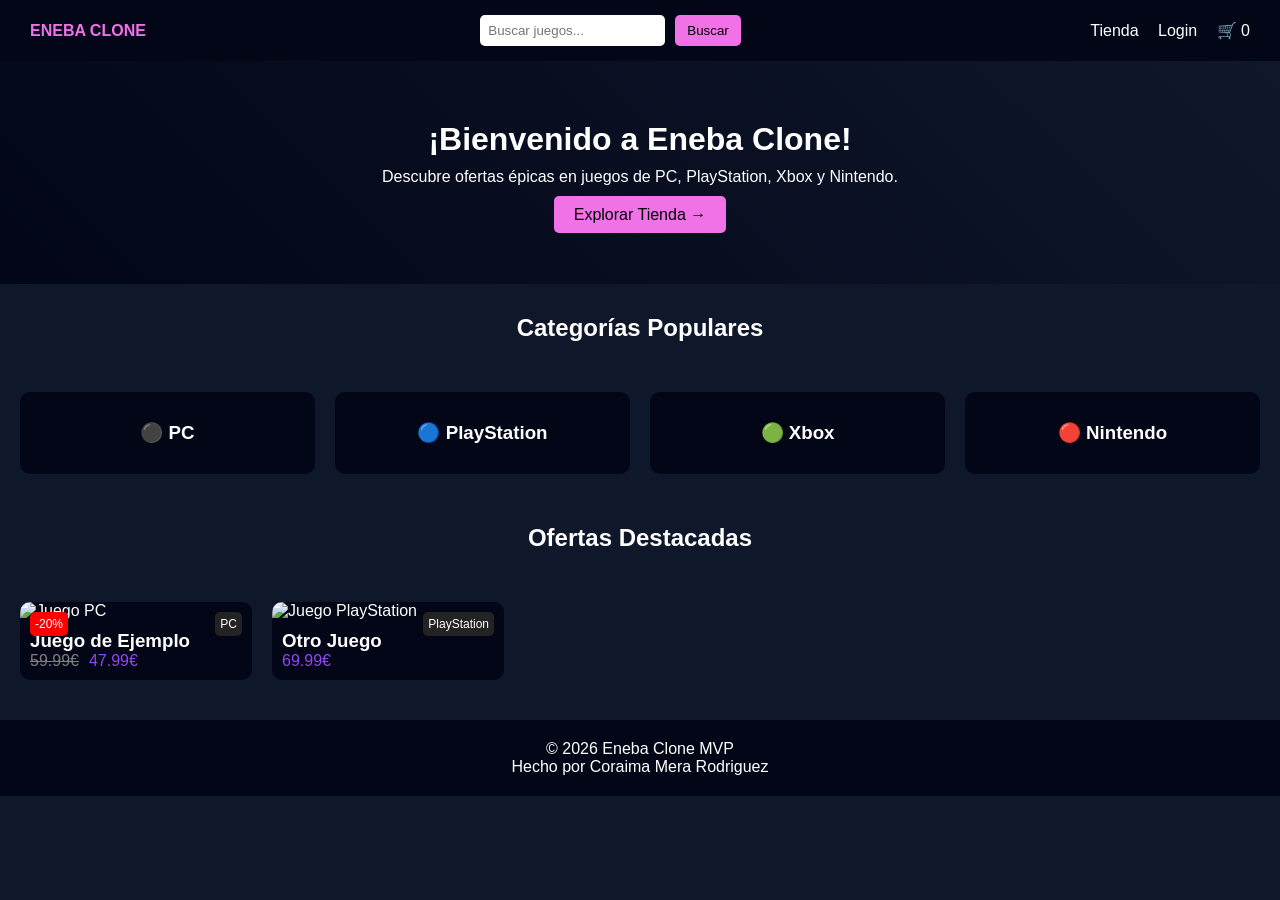
==== html/index.html @ c8176a5b "23/03/2026" ====
<!doctype html>
<html lang="es">
  <head>
    <meta charset="UTF-8" />
    <meta name="viewport" content="width=device-width, initial-scale=1.0" />
    <title>Eneba Clone - Ofertas Épicas en Juegos</title>
    <link rel="stylesheet" href="styles.css" />
  </head>

  <body>
    <!-- HEADER -->
    <header>
      <a href="index.html" class="logo">ENEBA CLONE</a>

      <div class="search-bar">
        <input type="text" placeholder="Buscar juegos..." />
        <button type="button">Buscar</button>
      </div>

      <nav class="nav-links">
        <a href="store.html">Tienda</a>
        <a href="#">Login</a>
        <a href="#" class="cart-icon"> 🛒 <span class="cart-count">0</span> </a>
      </nav>
    </header>

    <!-- MAIN -->
    <main>
      <!-- HERO -->
      <section class="hero">
        <h1 class="hero-title">¡Bienvenido a Eneba Clone!</h1>
        <p class="hero-subtitle">
          Descubre ofertas épicas en juegos de PC, PlayStation, Xbox y Nintendo.
        </p>
        <a href="store.html" class="btn-primary">Explorar Tienda →</a>
      </section>

      <!-- CATEGORÍAS -->
      <section class="categories">
        <h2 class="page-title">Categorías Populares</h2>

        <div class="categories-grid">
          <article
            class="category-card"
            onclick="window.location.href = 'store.html?platform=PC'"
          >
            <h3>⚫ PC</h3>
          </article>

          <article
            class="category-card"
            onclick="window.location.href = 'store.html?platform=PS'"
          >
            <h3>🔵 PlayStation</h3>
          </article>

          <article
            class="category-card"
            onclick="window.location.href = 'store.html?platform=Xbox'"
          >
            <h3>🟢 Xbox</h3>
          </article>

          <article
            class="category-card"
            onclick="window.location.href = 'store.html?platform=Nintendo'"
          >
            <h3>🔴 Nintendo</h3>
          </article>
        </div>
      </section>

      <!-- OFERTAS -->
      <section>
        <h2 class="page-title">Ofertas Destacadas</h2>

        <div class="products-grid">
          <article class="product-card">
            <span class="discount-badge">-20%</span>
            <span class="platform-badge">PC</span>

            <img src="https://placehold.co/400x500" alt="Juego PC" />

            <div class="product-info">
              <h3>Juego de Ejemplo</h3>
              <div class="price">
                <span class="old">59.99€</span>
                <span class="new">47.99€</span>
              </div>
            </div>
          </article>

          <article class="product-card">
            <span class="platform-badge">PlayStation</span>

            <img src="https://placehold.co/400x500" alt="Juego PlayStation" />

            <div class="product-info">
              <h3>Otro Juego</h3>
              <div class="price">
                <span class="new">69.99€</span>
              </div>
            </div>
          </article>
        </div>
      </section>
    </main>

    <!-- FOOTER -->
    <footer>
      <p>&copy; 2026 Eneba Clone MVP</p>
      <p>Hecho por Coraima Mera Rodriguez</p>
    </footer>
  </body>
</html>
---- html/styles.css ----
/* RESET */
* {
  margin: 0;
  padding: 0;
  box-sizing: border-box;
  font-family: Arial, sans-serif;
}

body {
  background: #0f172a;
  color: white;
}

/* HEADER */
header {
  display: flex;
  justify-content: space-between;
  align-items: center;
  padding: 15px 30px;
  background: #020617;
}

.logo {
  color: #f171e7;
  text-decoration: none;
  font-weight: bold;
}

.search-bar {
  display: flex;
  gap: 10px;
}

.search-bar input {
  padding: 8px;
  border-radius: 5px;
  border: none;
}

.search-bar button {
  background: #f171e7;
  border: none;
  padding: 8px 12px;
  cursor: pointer;
  border-radius: 5px;
}

.nav-links a {
  margin-left: 15px;
  color: white;
  text-decoration: none;
}

/* HERO */
.hero {
  text-align: center;
  padding: 60px 20px;
  background: linear-gradient(45deg, #020617, #0f172a);
}

.hero-title {
  font-size: 32px;
  margin-bottom: 10px;
}

.hero-subtitle {
  margin-bottom: 20px;
}

.btn-primary {
  background: #f171e7;
  padding: 10px 20px;
  text-decoration: none;
  color: black;
  border-radius: 5px;
}

/* TITLES */
.page-title {
  text-align: center;
  margin: 30px 0;
}

/* CATEGORÍAS */
.categories-grid {
  display: grid;
  grid-template-columns: repeat(auto-fit, minmax(150px, 1fr));
  gap: 20px;
  padding: 20px;
}

.category-card {
  background: #020617;
  padding: 30px;
  text-align: center;
  border-radius: 10px;
  cursor: pointer;
  transition: 0.3s;
}

.category-card:hover {
  background: #ffffff;
  color: black;
}

/* PRODUCTOS */
.products-grid {
  display: grid;
  grid-template-columns: repeat(auto-fill, minmax(220px, 1fr));
  gap: 20px;
  padding: 20px;
}

.product-card {
  background: #020617;
  border-radius: 10px;
  overflow: hidden;
  position: relative;
  transition: 0.3s;
}

.product-card:hover {
  transform: scale(1.05);
}

.product-card img {
  width: 100%;
  height: 250px;
  object-fit: cover;
}

/* BADGES */
.discount-badge {
  position: absolute;
  top: 10px;
  left: 10px;
  background: red;
  padding: 5px;
  font-size: 12px;
  border-radius: 5px;
}

.platform-badge {
  position: absolute;
  top: 10px;
  right: 10px;
  background: #242323;
  padding: 5px;
  font-size: 12px;
  border-radius: 5px;
}

/* INFO */
.product-info {
  padding: 10px;
}

.price {
  display: flex;
  gap: 10px;
}

.old {
  text-decoration: line-through;
  color: gray;
}

.new {
  color: #9245f7;
}

/* FOOTER */
footer {
  text-align: center;
  padding: 20px;
  background: #020617;
  margin-top: 20px;
}

/* RESPONSIVE */
@media (max-width: 768px) {
  header {
    flex-direction: column;
    gap: 10px;
  }
}
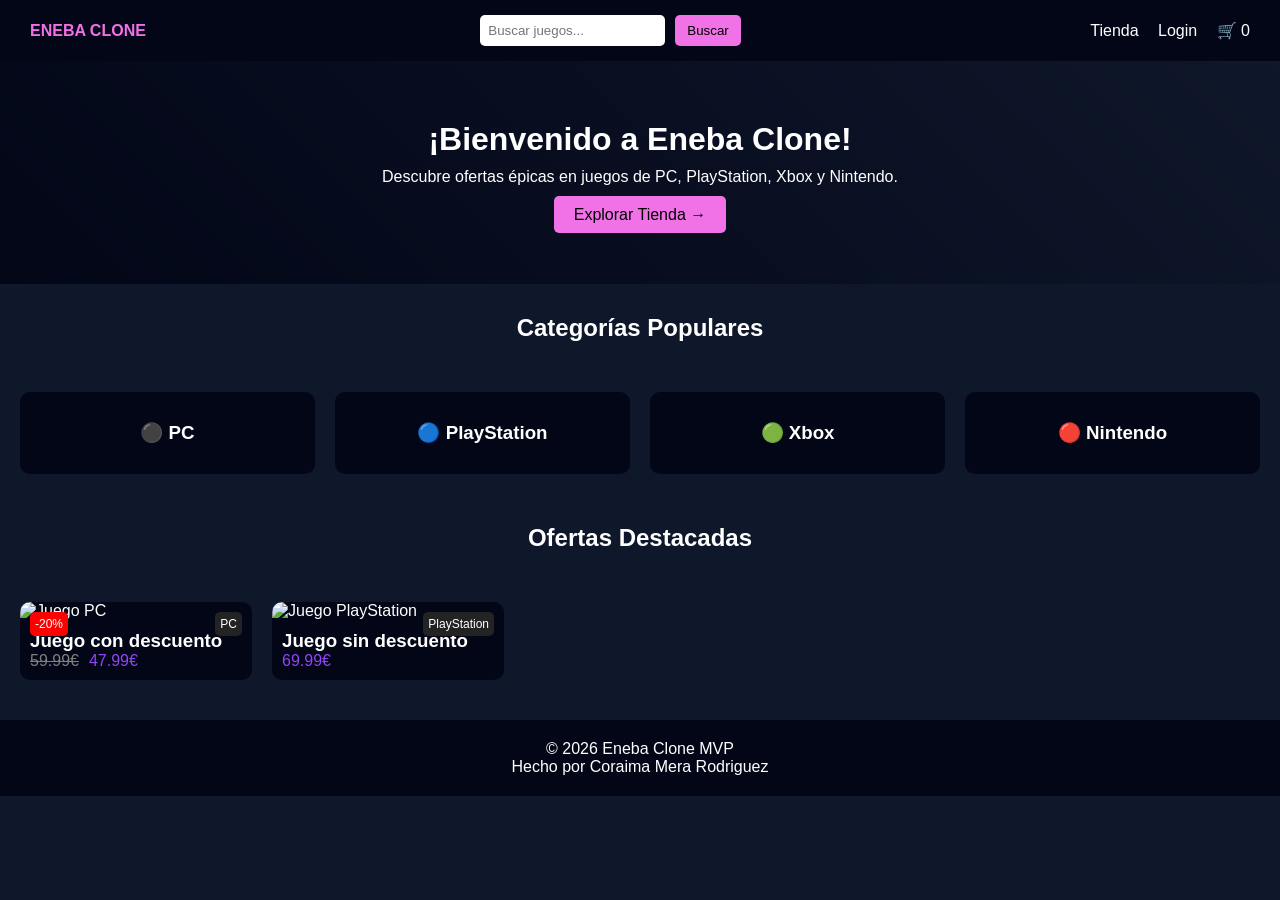
==== commit ea1276ec: "07/04/2026" ====
--- a/html/index.html
+++ b/html/index.html
@@ -82,7 +82,7 @@
             <img src="https://placehold.co/400x500" alt="Juego PC" />
 
             <div class="product-info">
-              <h3>Juego de Ejemplo</h3>
+              <h3>Juego con descuento</h3>
               <div class="price">
                 <span class="old">59.99€</span>
                 <span class="new">47.99€</span>
@@ -96,7 +96,7 @@
             <img src="https://placehold.co/400x500" alt="Juego PlayStation" />
 
             <div class="product-info">
-              <h3>Otro Juego</h3>
+              <h3>Juego sin descuento</h3>
               <div class="price">
                 <span class="new">69.99€</span>
               </div>
